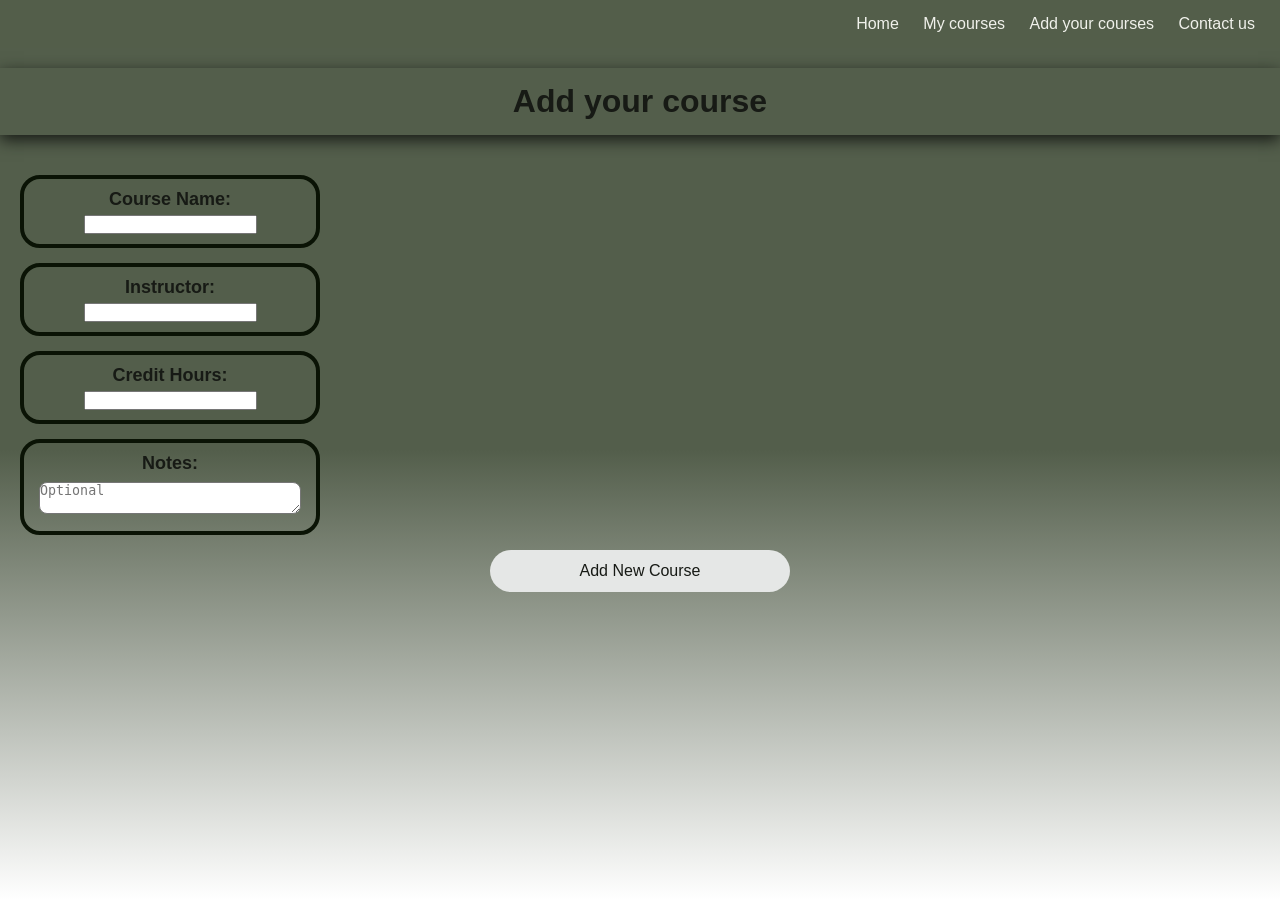
==== add-courses.html @ 91ca9c11 "Add files via upload" ====
<!DOCTYPE html>
<html lang="en">
    <head>
        <meta charset="utf-8">
        <title>Add-Your-Courses</title>
        <link rel="stylesheet" href="style.css">

    </head>  
    <body>
      <header>
        <nav>
            <a href="index.html">Home</a>
            <a href="mycourses.html"> My courses</a>
            <a href="add-courses.html"> Add your courses</a>
            <a href="contact.html">Contact us </a>
             
        </nav>  
        <section class="AddYourCourses">                  
        <h1>Add your course </h1>
        </section>

    
    
      </header>
      
      
    <main>
        <div class="form-container">
            <form>
                <div class="input-group">
                    <label>Course Name:</label>
                    <input type="text">

                </div>

                <div class="input-group">
                    <label>Instructor:</label>
                    <input type="text">
                    
                </div>

                <div class="input-group">
                    <label>Credit Hours:</label>
                    <input type="number">
                    
                </div>

                <div class="input-group">
                    <label>Notes:</label>
                    <textarea placeholder="Optional"></textarea>
                    
                </div>
                <button type="submit"> Add New Course</button>

            </form>
        </div> 
            
    </main>                

    </body>





</html>
---- style.css ----
*{ 
    margin: 0;
    padding: 0;
    box-sizing: border-box;
}
body{ 
    font-family: Arial, Helvetica, sans-serif;
    background-image: linear-gradient(180deg ,#535e4b 50%,transparent 100%);
    color: rgb(239, 248, 248);
    background-repeat: no-repeat;
}
nav { 
    background-color: rgba(83, 94, 75, 0.3);
    padding: 15px;
    text-align: right;

}
nav a { 
    color:#f0f1eb;
    text-decoration: none;
    margin: 0 10px;
    font-size: 16px;
    font-weight:lighter

}
nav a:hover {  
    color: rgba( 60, 70, 55, 0.993)
    

}
h1{ 
    text-align: center;
    margin: 10px  0px;
    font-size: 32px;

}
main{ 

    text-align: center;
    padding: 20px;
}
section p{ 
    color: #313a2b;
    margin: 10px; 
    font-size: 18px;
    font-weight:bold;
}
footer{ 
    background-color:rgba( 83, 94, 66, 0.993);
    text-align: center;
    padding: 15px;
    position: fixed;
    bottom: 0;
    width: 100%;
}
footer p {
    margin: 5px;

}


/* mycourses*/



*{
    margin: 0px;
    padding: 0px;
    box-sizing: border-box;
}
body{   
    font-family: 'Segoe UI', Tahoma, Geneva, Verdana, sans-serif;
    background-attachment: fixed;
    min-height: 100vh;

    
}
.mycourses h1 { 
    text-align: center;
    margin-bottom: 30px;
    font-weight: 300;
    letter-spacing: 2px;

}
table{  
    width: 100%;
    height: 160px;
    margin: 0 auto;
    border-collapse: collapse;
    border-radius: 15px;
    overflow: hidden;
    box-shadow:0 10px 30px #313a2b;
}
thead{ 

    background-color: #303828;
    margin: 40px;
    
}
th{ 
    padding: 25px;
    text-align: left;
    text-transform: uppercase;
    font-size: 20px;
    border-bottom: 2px solid rgba(255,255, 255,0.1);
}
td{
    padding: 15px 20px;
    border-bottom: 1px solid rgba(255,255, 255,0.05);
    font-size:15px ;
    font-weight: bold; ;
    color: #171a15;

}
tbody tr{
    transition: background-color 0.5s ease;


}
tbody tr:hover{
    background-color:  #3d4438 ;
   

}
.completed{
    color: #e6e7e2;
    display: inline-block;
    border-radius: 20px;
    font-size: 13px;
    border:2px solid #e6e7e2;
    background-color: #535e4b;


}






/*Add courses*/

.AddYourCourses h1{
    display: inline;
    padding: 15PX 40PX;
    border-radius: 12px 
    box-sizing  border-box;
    box-shadow:0 5px 15px #171a15;
    background-color: #535e4b;
    
    display: flex;
     justify-content: center;
     align-items: center;
     margin: 20px auto;
     text-align: center;
     color: #171a15;

}
 
.input-group{
    margin-bottom: 15px;
    width: 100%;
    max-width: 300px;
    padding:  10px 15px ;
    text-align: center;
    border-radius: 20px;
    border: 4px solid rgb(10, 19, 5);
    
}
.input-group label{
    display: block;
    margin-bottom: 5px;
    color: #171a15;
    font-size: large;
    font-weight: bold;
    text-shadow: o 1px 3px rgba( 0, 0, 0, 1);

    
  
}

.form-cotainer{
    width: 100%;
    max-width:   400px; 
    display: flex;
    flex-direction: column;
    align-items: center;
    border-radius: 20px;
    background-color: #3d4438;
    padding: 20px;
    box-shadow: 0 4px 8px rgba( 0, 0, 0, 0.1);
    
}

textarea{
    width: 100%;
    max-width: 300px;
    padding: 10 px;
    margin: 3px 0;
    border-radius: 8px;
}
.Add-Your-Courses body{
    display: flex;
    justify-content: center;
    align-items: center;
    flex-direction: column;
    font-family: Arial, Helvetica, sans-serif;
    min-height:100 vh;
    margin: 0px;
    
}

button{
    width: 100%;
    max-width: 300px;
    padding: 12px;
    background: #e5e7e6;
    color:#171a15;
    border: none;
    border-radius: 25px;
    font-size: 16px;
    transition: 0.3s;
}
button:hover{
    background: #4c5844;
}
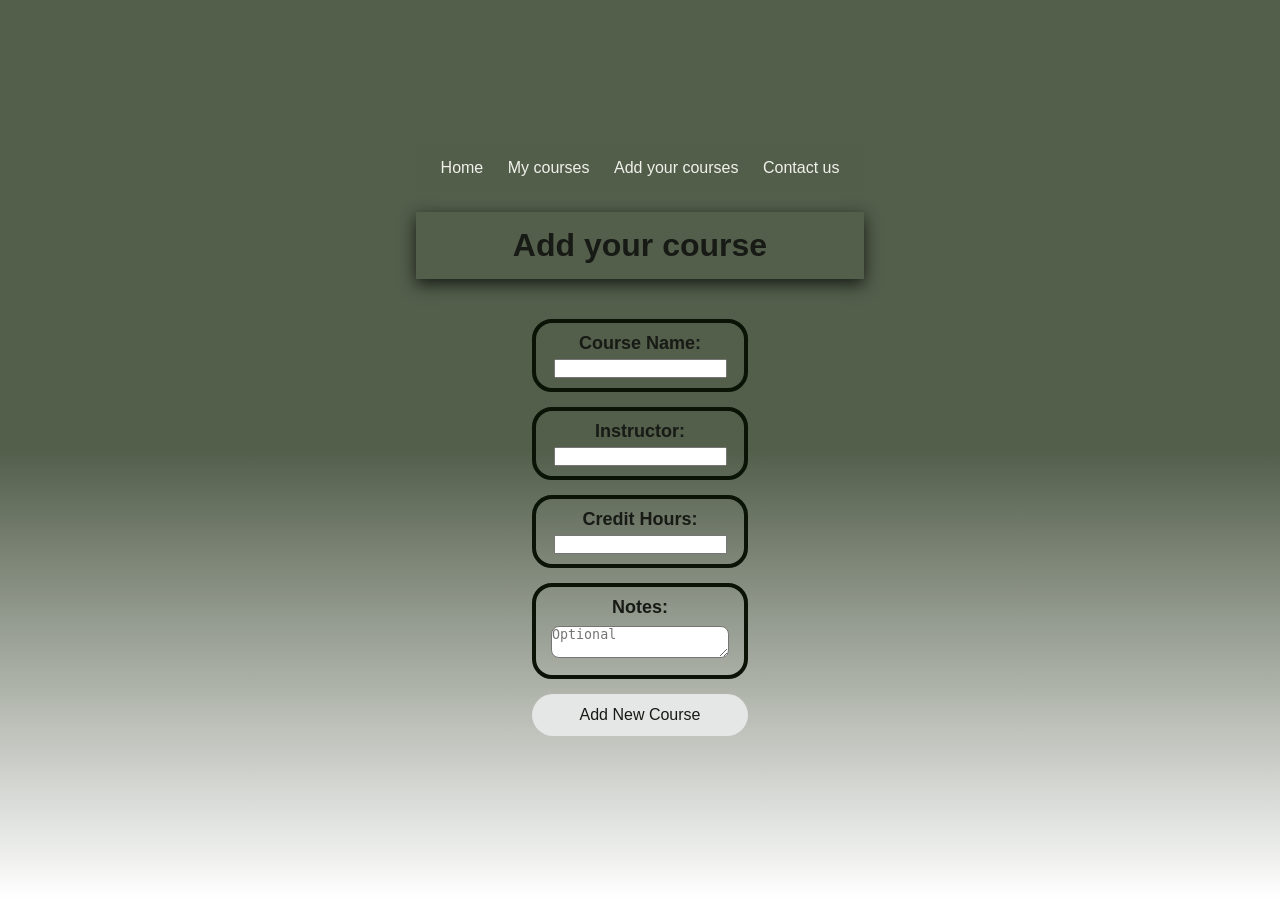
==== commit a8641a96: "Add files via upload" ====
--- a/add-courses.html
+++ b/add-courses.html
@@ -4,9 +4,14 @@
         <meta charset="utf-8">
         <title>Add-Your-Courses</title>
         <link rel="stylesheet" href="style.css">
+        <meta name="viewport" content="width=device-width, initial-scale=1.0">
+
+        
+        
+        
 
     </head>  
-    <body>
+    <body class="ADD">
       <header>
         <nav>
             <a href="index.html">Home</a>
--- a/style.css
+++ b/style.css
@@ -8,6 +8,7 @@
     background-image: linear-gradient(180deg ,#535e4b 50%,transparent 100%);
     color: rgb(239, 248, 248);
     background-repeat: no-repeat;
+      
 }
 nav { 
     background-color: rgba(83, 94, 75, 0.3);
@@ -59,7 +60,7 @@
 }
 
 
-/* mycourses*/
+/*               mycourses                                          */
 
 
 
@@ -72,6 +73,7 @@
     font-family: 'Segoe UI', Tahoma, Geneva, Verdana, sans-serif;
     background-attachment: fixed;
     min-height: 100vh;
+    
 
     
 }
@@ -150,7 +152,7 @@
     
     display: flex;
      justify-content: center;
-     align-items: center;
+     align-items:center ;
      margin: 20px auto;
      text-align: center;
      color: #171a15;
@@ -165,6 +167,9 @@
     text-align: center;
     border-radius: 20px;
     border: 4px solid rgb(10, 19, 5);
+    outline:none;
+    color: #171a15;
+    flex-grow: 1;
     
 }
 .input-group label{
@@ -189,6 +194,7 @@
     background-color: #3d4438;
     padding: 20px;
     box-shadow: 0 4px 8px rgba( 0, 0, 0, 0.1);
+    flex: wrap;
     
 }
 
@@ -199,13 +205,17 @@
     margin: 3px 0;
     border-radius: 8px;
 }
-.Add-Your-Courses body{
-    display: flex;
+.ADD {
+    display: flex;
+    flex: wrap;
+    height:100 vh;
+    flex-direction: column;
     justify-content: center;
     align-items: center;
-    flex-direction: column;
+    height: 100vh;
+     
     font-family: Arial, Helvetica, sans-serif;
-    min-height:100 vh;
+     
     margin: 0px;
     
 }
@@ -220,6 +230,8 @@
     border-radius: 25px;
     font-size: 16px;
     transition: 0.3s;
+    cursor: pointer;
+    flex-grow: 1;
 }
 button:hover{
     background: #4c5844;
@@ -227,12 +239,56 @@
 
 
 
-
-
-
+/* contact us*/
+
+
+.contact{
+    display: flex;
+    flex: wrap;
+    height:100 vh;
+    flex-direction: column;
+    justify-content: center;
+    align-items: center;
+    height: 100vh;
+     
+    font-family: Arial, Helvetica, sans-serif;
+     
+    margin: 0px;
+}
+
+
+
+.contacth1{
+    display: inline;
+    padding: 15PX 40PX;
+    border-radius: 12px 
+    box-sizing  border-box;
+    box-shadow:0 5px 15px #171a15;
+    background-color: #535e4b;
+    
+    display: flex;
+     justify-content: center;
+     align-items:center ;
+     margin: 20px auto;
+     text-align: center;
+     color: #171a15;
+
+
+
+
+
+}
 
  
 
 
 
 
+
+
+
+ 
+
+
+
+
